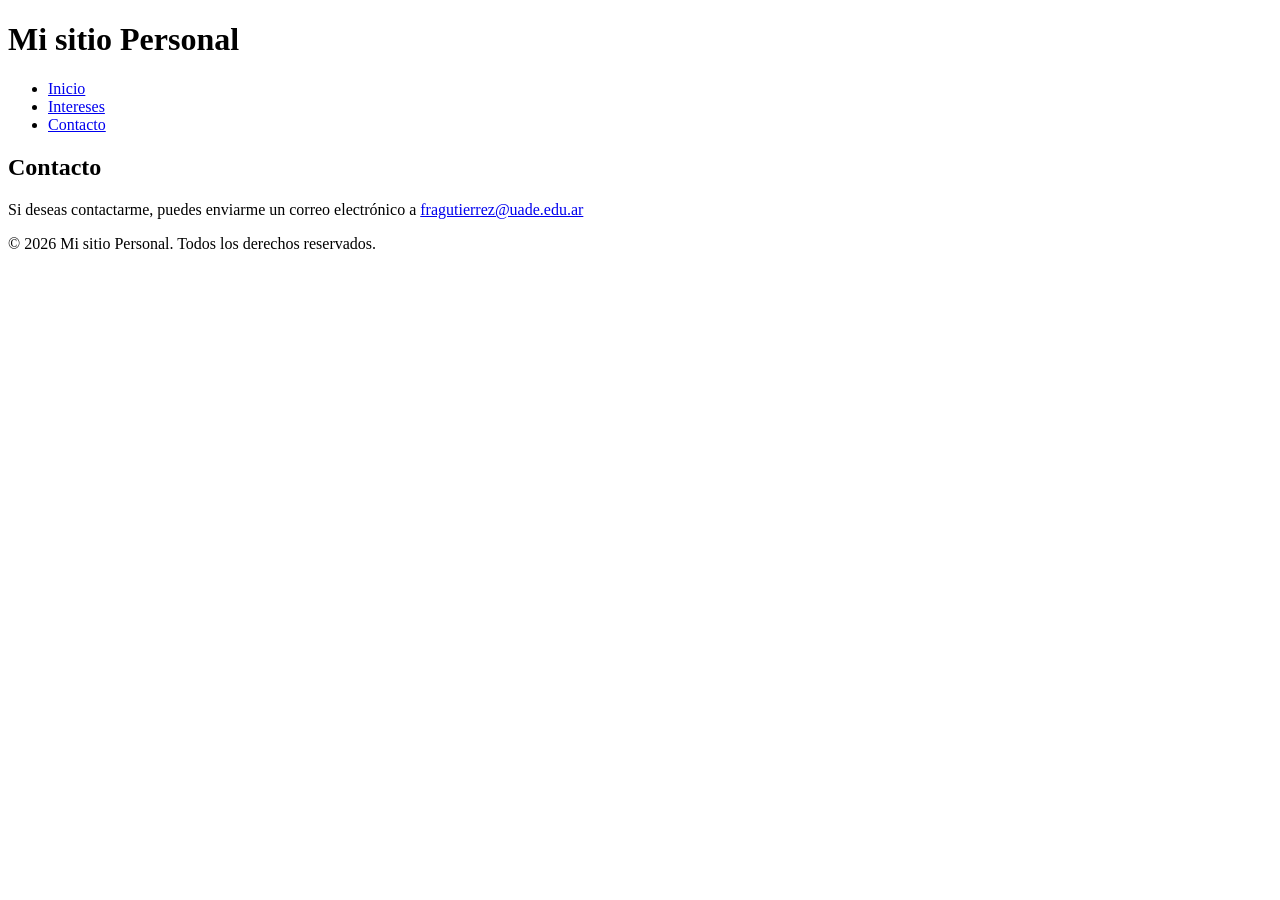
==== contacto.html @ 7357800f "first commit" ====
<!doctype html>
<html lang="en">
  <head>
    <meta charset="UTF-8" />
    <meta name="viewport" content="width=device-width, initial-scale=1.0" />
    <title>Mi ultimo sitio web - Contacto</title>
  </head>
  <body>
    <header>
      <h1>Mi sitio Personal</h1>
      <nav>
        <ul>
          <li><a href="index.html">Inicio</a></li>
          <li><a href="intereses.html">Intereses</a></li>
          <li><a href="contacto.html">Contacto</a></li>
        </ul>
      </nav>
    </header>
    <main>
      <h2>Contacto</h2>
      <p>
        Si deseas contactarme, puedes enviarme un correo electrónico a
        <a href="mailto:fragutierrez@uade.edu.ar">fragutierrez@uade.edu.ar</a>
      </p>
    </main>
    <footer>
      <p>&copy; 2026 Mi sitio Personal. Todos los derechos reservados.</p>
    </footer>
  </body>
</html>
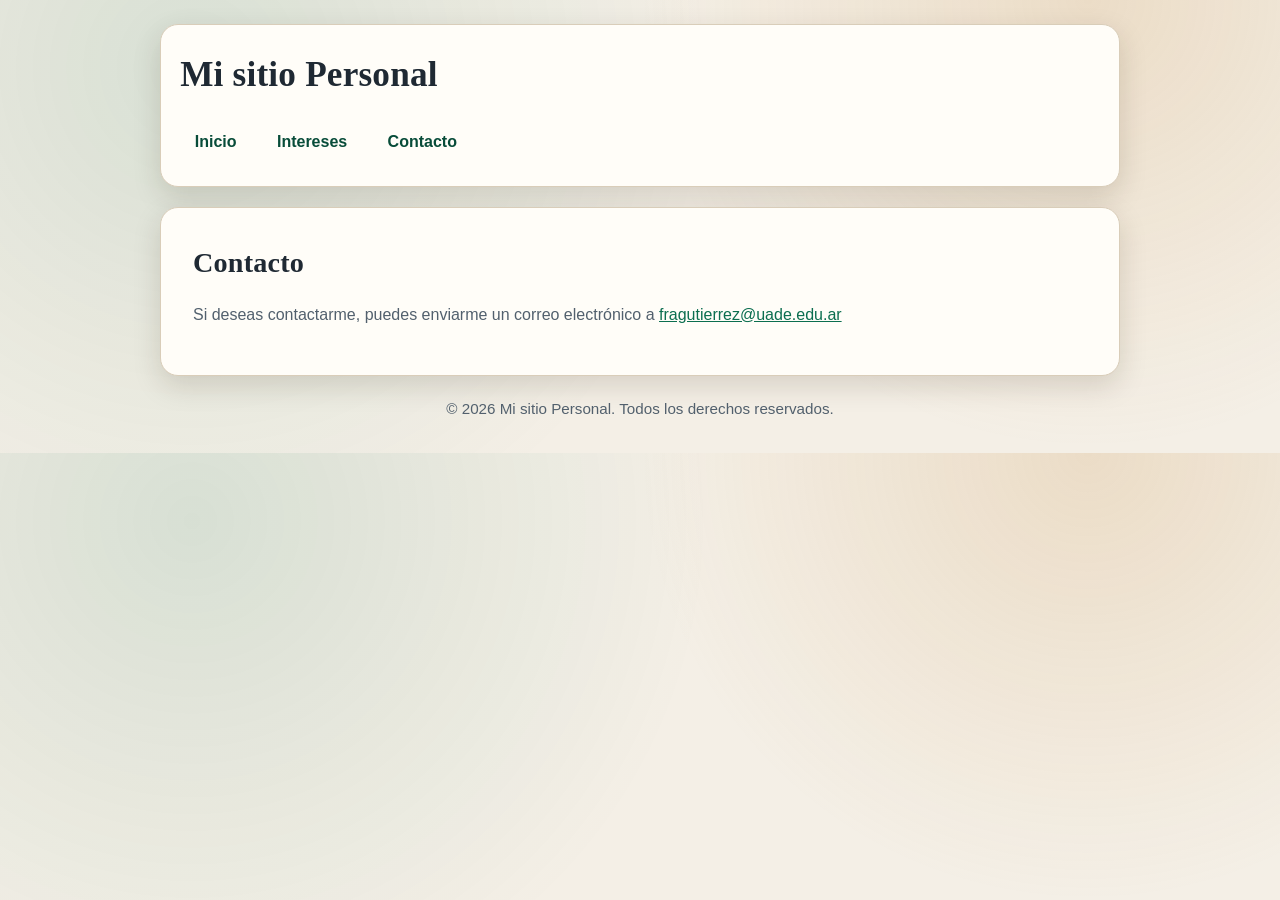
==== commit 8eaef055: "Agregar enlace a archivo de estilos CSS en las páginas contacto, index e intereses" ====
--- a/contacto.html
+++ b/contacto.html
@@ -4,6 +4,7 @@
     <meta charset="UTF-8" />
     <meta name="viewport" content="width=device-width, initial-scale=1.0" />
     <title>Mi ultimo sitio web - Contacto</title>
+    <link rel="stylesheet" href="styles.css" />
   </head>
   <body>
     <header>
--- a/styles.css
+++ b/styles.css
@@ -0,0 +1,147 @@
+:root {
+  --bg: #f4efe6;
+  --bg-accent: #e8dbc8;
+  --surface: #fffdf8;
+  --text: #1f2933;
+  --muted: #52606d;
+  --primary: #0b6e4f;
+  --primary-dark: #084c39;
+  --border: #d9cdb9;
+  --shadow: 0 10px 28px rgba(48, 34, 15, 0.15);
+}
+
+* {
+  box-sizing: border-box;
+}
+
+body {
+  margin: 0;
+  font-family: 'Trebuchet MS', 'Gill Sans', sans-serif;
+  color: var(--text);
+  background:
+    radial-gradient(circle at 15% 15%, rgba(11, 110, 79, 0.12), transparent 45%),
+    radial-gradient(circle at 85% 0%, rgba(201, 146, 74, 0.2), transparent 38%), var(--bg);
+  line-height: 1.6;
+}
+
+header,
+main,
+footer {
+  width: min(960px, 92vw);
+  margin: 0 auto;
+}
+
+header {
+  margin-top: 1.5rem;
+  background: var(--surface);
+  border: 1px solid var(--border);
+  border-radius: 18px;
+  box-shadow: var(--shadow);
+  padding: 1.4rem 1.2rem;
+}
+
+h1,
+h2 {
+  font-family: Georgia, 'Times New Roman', serif;
+  margin: 0;
+  letter-spacing: 0.2px;
+}
+
+h1 {
+  font-size: clamp(1.7rem, 2.8vw, 2.2rem);
+}
+
+h2 {
+  margin-bottom: 1rem;
+  font-size: clamp(1.4rem, 2.2vw, 1.8rem);
+}
+
+nav ul {
+  list-style: none;
+  display: flex;
+  gap: 0.7rem;
+  padding: 0;
+  margin: 1rem 0 0;
+  flex-wrap: wrap;
+}
+
+nav a {
+  display: inline-block;
+  text-decoration: none;
+  color: var(--primary-dark);
+  font-weight: 700;
+  padding: 0.5rem 0.85rem;
+  border-radius: 999px;
+  border: 1px solid transparent;
+  transition:
+    background-color 0.2s ease,
+    color 0.2s ease,
+    border-color 0.2s ease;
+}
+
+nav a:hover,
+nav a:focus-visible {
+  background-color: rgba(11, 110, 79, 0.13);
+  border-color: rgba(11, 110, 79, 0.4);
+  outline: none;
+}
+
+main {
+  margin-top: 1.3rem;
+  margin-bottom: 1.3rem;
+  background: var(--surface);
+  border: 1px solid var(--border);
+  border-radius: 18px;
+  box-shadow: var(--shadow);
+  padding: clamp(1rem, 3vw, 2rem);
+}
+
+p,
+li {
+  color: var(--muted);
+}
+
+a {
+  color: var(--primary);
+}
+
+a:hover {
+  color: var(--primary-dark);
+}
+
+img {
+  max-width: 100%;
+  height: auto;
+  border-radius: 14px;
+  border: 1px solid var(--border);
+}
+
+main > img {
+  margin-top: 0.6rem;
+}
+
+#gato_bostero {
+  margin-top: 1rem;
+}
+
+footer {
+  margin-bottom: 2rem;
+  text-align: center;
+  font-size: 0.95rem;
+  color: var(--muted);
+}
+
+@media (max-width: 640px) {
+  header {
+    margin-top: 1rem;
+  }
+
+  nav ul {
+    gap: 0.5rem;
+  }
+
+  nav a {
+    font-size: 0.95rem;
+    padding: 0.45rem 0.7rem;
+  }
+}
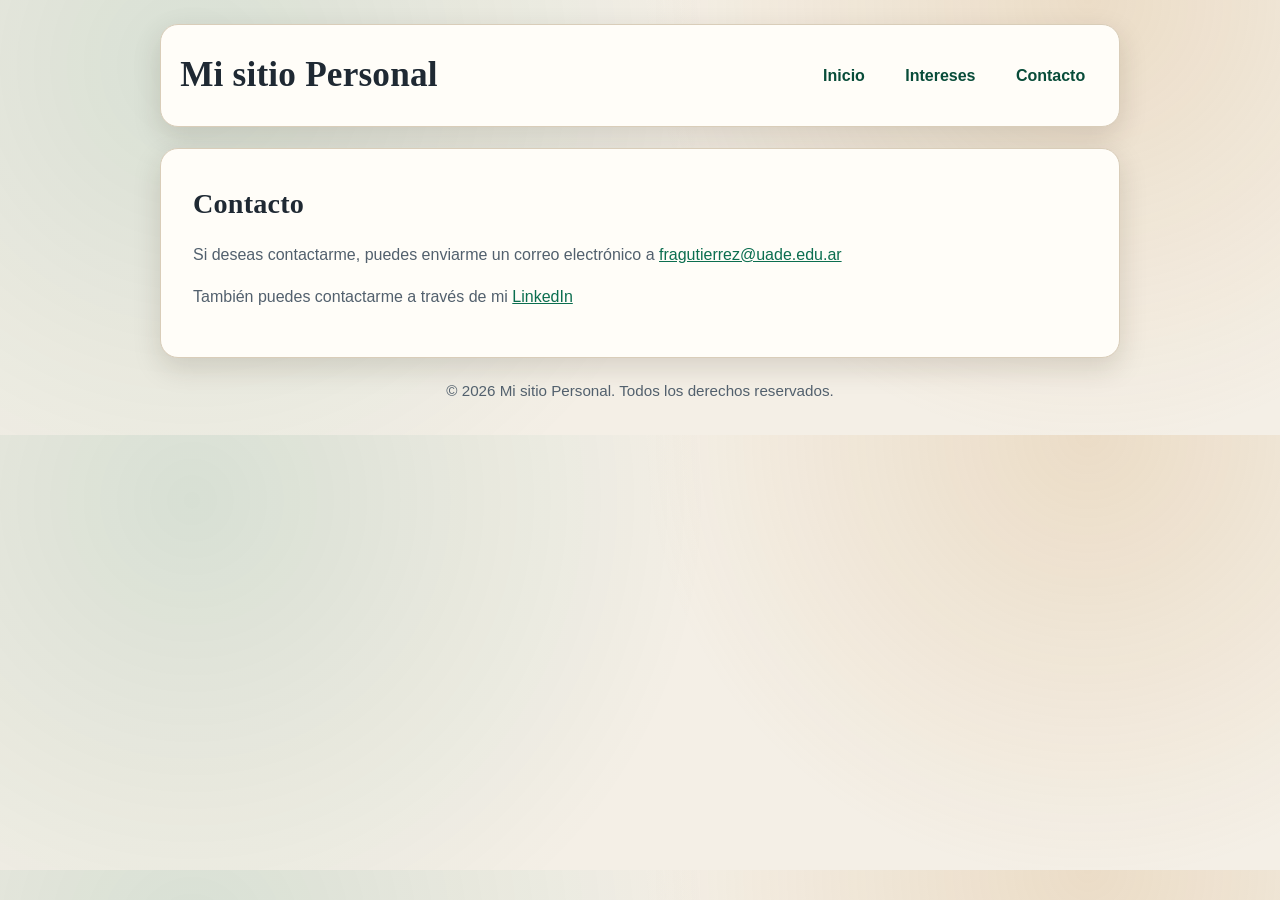
==== commit 23b3f7a1: "Update contacto.html: change doctype declaration to uppercase and add LinkedIn contact information." ====
--- a/contacto.html
+++ b/contacto.html
@@ -1,4 +1,4 @@
-<!doctype html>
+<!DOCTYPE html>
 <html lang="en">
   <head>
     <meta charset="UTF-8" />
@@ -23,6 +23,10 @@
         Si deseas contactarme, puedes enviarme un correo electrónico a
         <a href="mailto:fragutierrez@uade.edu.ar">fragutierrez@uade.edu.ar</a>
       </p>
+      <p>
+        También puedes contactarme a través de mi
+        <a href="https://www.linkedin.com/in/francoegi/" target="_blank">LinkedIn</a>
+      </p>
     </main>
     <footer>
       <p>&copy; 2026 Mi sitio Personal. Todos los derechos reservados.</p>
--- a/styles.css
+++ b/styles.css
@@ -18,8 +18,7 @@
   margin: 0;
   font-family: 'Trebuchet MS', 'Gill Sans', sans-serif;
   color: var(--text);
-  background:
-    radial-gradient(circle at 15% 15%, rgba(11, 110, 79, 0.12), transparent 45%),
+  background: radial-gradient(circle at 15% 15%, rgba(11, 110, 79, 0.12), transparent 45%),
     radial-gradient(circle at 85% 0%, rgba(201, 146, 74, 0.2), transparent 38%), var(--bg);
   line-height: 1.6;
 }
@@ -32,6 +31,9 @@
 }
 
 header {
+  display: flex;
+  flex-direction: column;
+  align-items: center;
   margin-top: 1.5rem;
   background: var(--surface);
   border: 1px solid var(--border);
@@ -56,6 +58,31 @@
   font-size: clamp(1.4rem, 2.2vw, 1.8rem);
 }
 
+h3 {
+  font-family: Georgia, 'Times New Roman', serif;
+  margin: 0 0 0.5rem;
+  font-size: clamp(1.15rem, 1.8vw, 1.35rem);
+  color: var(--text);
+}
+
+.intereses-indice {
+  margin: 0 0 1.25rem;
+  padding-left: 1.25rem;
+}
+
+.interes-seccion {
+  scroll-margin-top: 0.75rem;
+  padding-top: 1rem;
+  margin-top: 0.25rem;
+  border-top: 1px solid var(--border);
+}
+
+.interes-seccion:first-of-type {
+  border-top: none;
+  padding-top: 0;
+  margin-top: 0;
+}
+
 nav ul {
   list-style: none;
   display: flex;
@@ -73,10 +100,7 @@
   padding: 0.5rem 0.85rem;
   border-radius: 999px;
   border: 1px solid transparent;
-  transition:
-    background-color 0.2s ease,
-    color 0.2s ease,
-    border-color 0.2s ease;
+  transition: background-color 0.2s ease, color 0.2s ease, border-color 0.2s ease;
 }
 
 nav a:hover,
@@ -131,6 +155,20 @@
   color: var(--muted);
 }
 
+@media (min-width: 641px) {
+  header {
+    flex-direction: row;
+    justify-content: space-between;
+    align-items: center;
+    gap: 1rem;
+  }
+
+  nav ul {
+    margin-top: 0;
+    justify-content: flex-end;
+  }
+}
+
 @media (max-width: 640px) {
   header {
     margin-top: 1rem;
@@ -138,6 +176,7 @@
 
   nav ul {
     gap: 0.5rem;
+    justify-content: center;
   }
 
   nav a {
